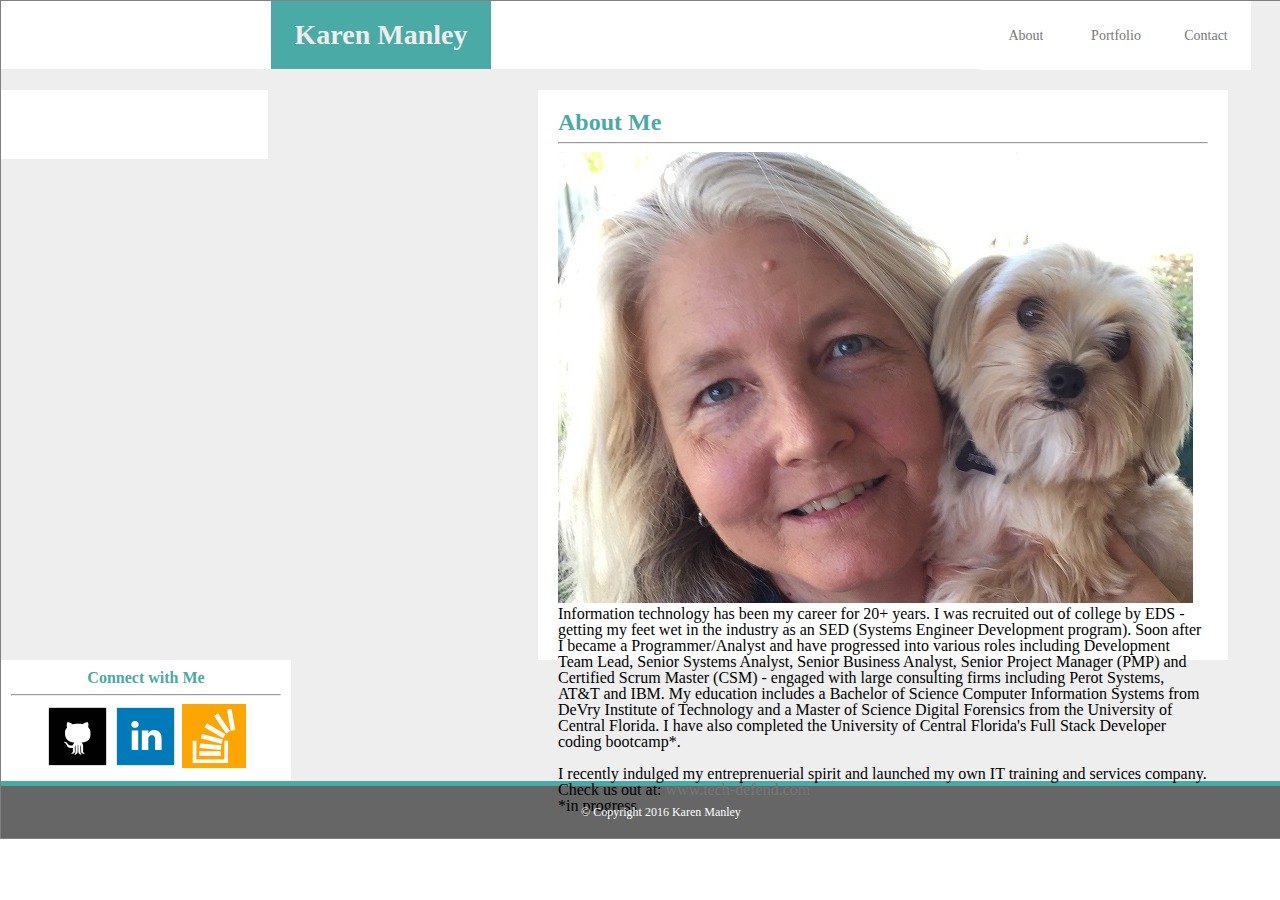
==== index.html @ 216f3c17 "fix my image" ====
<!DOCTYPE html>
<html lang="en">

<head>
    <meta charset="UTF-8">
    <meta name="viewport" content="width=device-width, initial-scale=1.0">
    <meta http-equiv="X-UA-Compatible" content="ie=edge">
    <title>Portfolio</title>
    <link rel="stylesheet" type="text/css" href="assets/css/reset.css">
    <link rel="stylesheet" type="text/css" href="assets/css/style.css">
</head>

<body>

<div class="container">

    <section id="namebox">
        <h1>Karen Manley</h1>
    </section>

    <section class="navlink">
	    <a href="index.html">About</a>
    </section>

    <section class="navlink">
	    <a href="portfolio.html">Portfolio</a>
    </section>

    <section class="navlink">
	    <a href="contact.html">Contact</a>
    </section>
  
<section id="whitebox">
</section>

<section id="bigbox">
	<h2>About Me</h2>
    <hr class="bigline">

    <!-- START - COPY PASTE FROM MyBio project -->

<section id="main-bio">

             <img id="bio-image" src="assets/images/Karen and Puddin-cropped.jpg" alt="Karen Manley">

             <p>Information technology has been my career for 20+ years.  I was recruited
                 out of college by EDS - getting my feet wet in the industry as an SED
                 (Systems Engineer Development program).  Soon after I became a Programmer/Analyst
                 and have progressed into various roles including Development Team Lead, 
                 Senior Systems Analyst, Senior Business Analyst, Senior Project Manager (PMP)
                 and Certified Scrum Master (CSM) - engaged with large consulting firms
                 including Perot Systems, AT&T and IBM.

                 My education includes a Bachelor of Science Computer Information Systems from 
                 DeVry Institute of Technology and a Master of Science Digital Forensics from the
                 University of Central Florida.  I have also completed the University of Central
                 Florida's Full Stack Developer coding bootcamp*.
             </p>
             <br>
             <p>
                 I recently indulged my entreprenuerial spirit and launched my own IT training and
                 services company.  Check us out at: <a href="http://www.tech-defend.com">www.tech-defend.com</a>
            </p>
            <p>*in progress</p>
       
        </section>


    <!-- END - COPY PASTE FROM MyBio project -->

</section>

<section id="littlebox">
    <h3>Connect with Me</h3>
        <hr id="littleline">
        <a href="https://github.com/kjaneem">
                <img class="littleimage" src="assets/images/github_square_black-128.png"
                     	alt="Githubcom.com">
        </a>
        <a href="https://linkedin.com/in/KarenManleyPMP">
                <img class="littleimage" src="assets/images/linkedin_square_color-128.png"
                    	alt="LinkedIn.com">
        </a>
            <a href="https://stackexchange.com/users/106835565/karen-manley">
                <img class="littleimage" src="assets/images/stackoverflow.png"
                    	alt="StackOverflow.com">
        </a>
    </section>

<footer>&copy; Copyright 2016 Karen Manley</footer>

</div>
</body>
</html>
---- assets/css/style.css ----
.container {
    	width: 100%;
   	    border: 1px solid gray;
        background: #eee;
        /*font-family: 'Arial', 'Helvetica Neue', Helvetica, sans-serif;*/
}

#namebox {
   	background-color: #ffffff;
   	clear: left;
   	text-align: center;	
    margin: 0;
    margin-bottom: 20px;
    width: 980px;
    float: left;
}

h1 {
	color: #eee;
	font-family: 'Georgia', Times, "Times New Roman", serif;
	padding: 20px 0;
	font-size: 28px;
	background: #4aaaa5;
	width: 220px;
	margin: 0;
	margin-left: 270px;
  font-weight: bold;
}

h2 {
    color: #4aaaa5;
    font-family: 'Georgia', Times, "Times New Roman", serif;
    font-weight: bold;
    font-size: 24px;

}

h3 {
    color: #4aaaa5;
    font-family: 'Georgia', Times, "Times New Roman", serif;
}

.navlink {
    background-color: #ffffff;
    margin: 0;
    width: 90px;
    padding-top: 27.6px;
    padding-right: 0;
    padding-bottom: 27.6px;
    padding-left: 0;
    float: left;
    margin-bottom: 20px;
    color: #eee;
    text-align: center;
    font-size: 14px;
}

#whitebox {
    background-color: #ffffff;
    width: 267px;
    padding-top: 34.4px;
    padding-bottom: 34.4px;
    float: left;
    margin-bottom: 20px;
    margin-left: 0;
    margin-right: 0;
}

a {
    color: #777777;
    text-decoration: none;
}

/*
h2 {
    color: #4aaaa5;
    font-family: 'Georgia', Times, "Times New Roman", serif;
}

h3 {
    color: #4aaaa5;
    font-family: 'Georgia', Times, "Times New Roman", serif;
}
*/

hr {
    width: "90%";
    align: center;
}

#bigbox {
    float: left;
    width: 650px;
    background: #ffffff;
    height: 530px;
    padding: 20px;
    margin-left: 270px;
    margin-right: 20px;

}

#littlebox {
    float: left;
    width: 270px;
    background: #ffffff;
    padding: 10px;
    text-align: center;
    font-weight: bold;
}

#bigline {
    size: "8";
}

#littleline {
    size: "4";
}

.littleimage {
    width: 64px;
    height: 64px;
}

footer {
    padding: 20px;
    color: #ffffff;
    background-color: #666666;
    clear: left;
    text-align: center;
  	border-top: solid #4aaaa5 5px;
  	width: 100%;
  	font-size: 12px;
}
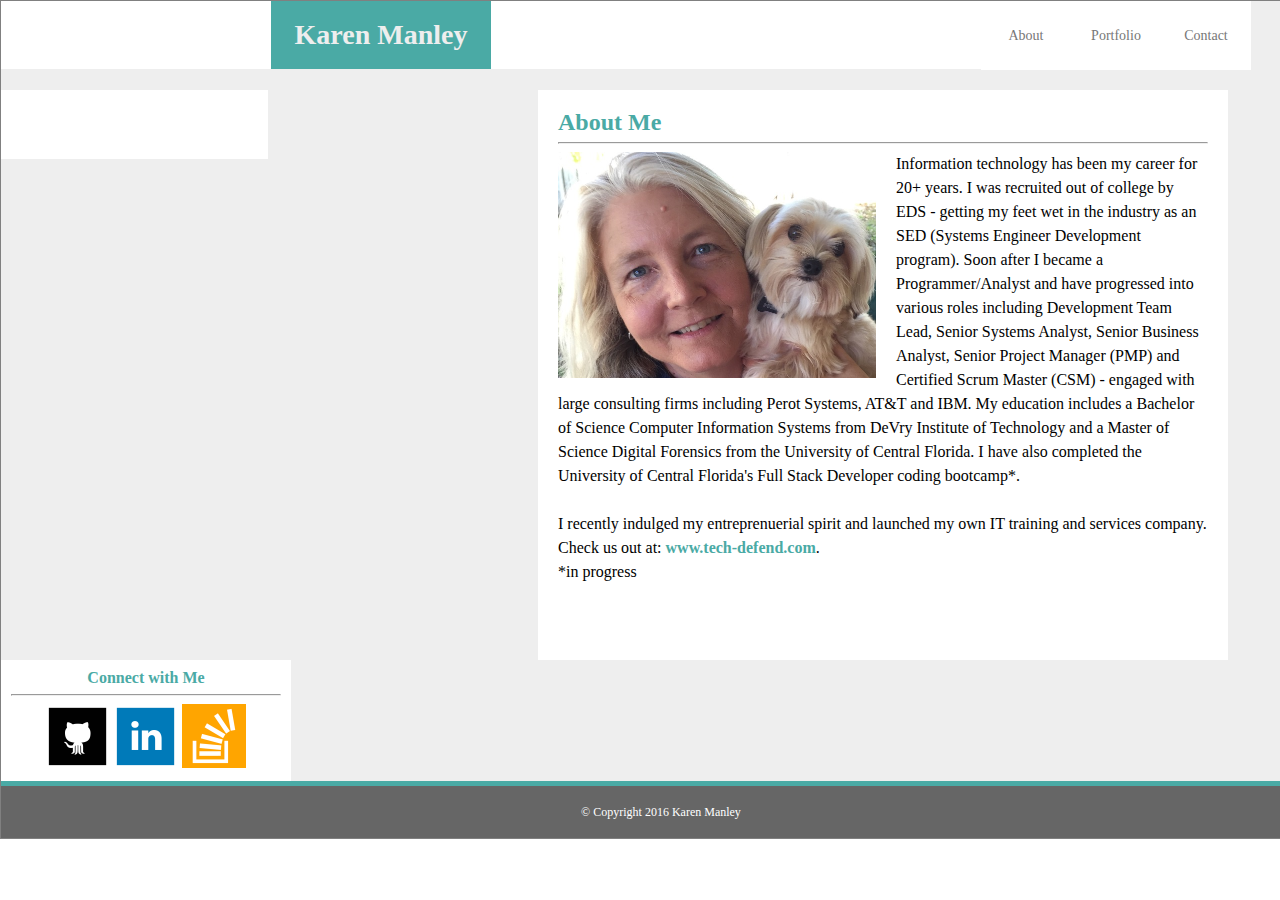
==== commit 4e8dc885: "polish About Me page" ====
--- a/index.html
+++ b/index.html
@@ -59,7 +59,7 @@
              <br>
              <p>
                  I recently indulged my entreprenuerial spirit and launched my own IT training and
-                 services company.  Check us out at: <a href="http://www.tech-defend.com">www.tech-defend.com</a>
+                 services company.  Check us out at: <a id="mylink" href="http://www.tech-defend.com">www.tech-defend.com</a>.
             </p>
             <p>*in progress</p>
        
--- a/assets/css/style.css
+++ b/assets/css/style.css
@@ -71,18 +71,6 @@
     text-decoration: none;
 }
 
-/*
-h2 {
-    color: #4aaaa5;
-    font-family: 'Georgia', Times, "Times New Roman", serif;
-}
-
-h3 {
-    color: #4aaaa5;
-    font-family: 'Georgia', Times, "Times New Roman", serif;
-}
-*/
-
 hr {
     width: "90%";
     align: center;
@@ -112,6 +100,22 @@
     size: "8";
 }
 
+#main-bio {
+    line-height: 1.5;
+}
+
+#bio-image {
+    float: left;
+    width: 318px;
+    height: 226px;
+    margin-right: 20px;
+}
+
+#mylink {
+    color: #4aaaa5;
+    font-weight: bold;
+}
+
 #littleline {
     size: "4";
 }
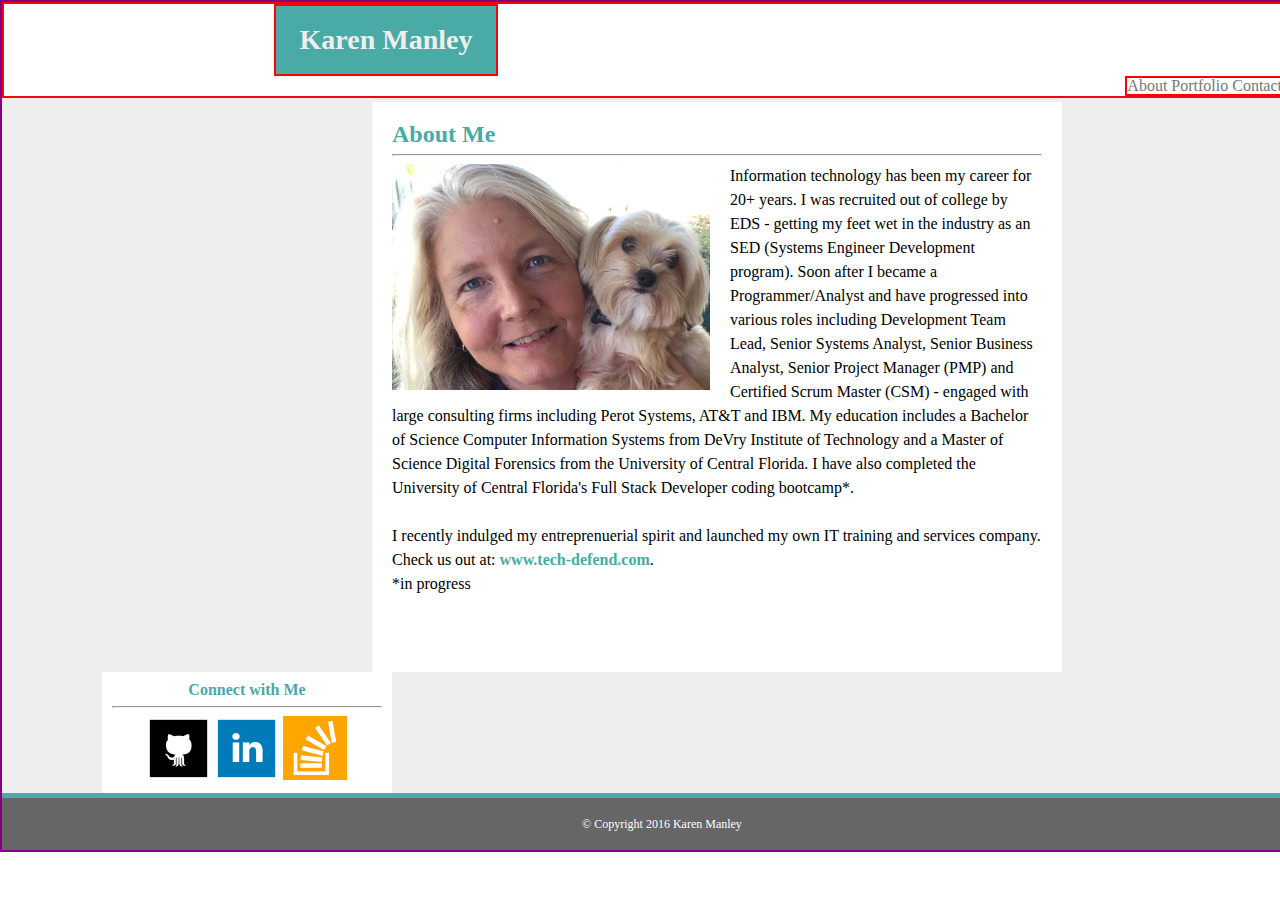
==== commit 1cf96307: "update" ====
--- a/index.html
+++ b/index.html
@@ -5,7 +5,7 @@
     <meta charset="UTF-8">
     <meta name="viewport" content="width=device-width, initial-scale=1.0">
     <meta http-equiv="X-UA-Compatible" content="ie=edge">
-    <title>Portfolio</title>
+    <title>About Me</title>
     <link rel="stylesheet" type="text/css" href="assets/css/reset.css">
     <link rel="stylesheet" type="text/css" href="assets/css/style.css">
 </head>
@@ -14,24 +14,19 @@
 
 <div class="container">
 
-    <section id="namebox">
-        <h1>Karen Manley</h1>
-    </section>
+<div id="namelinkshdr">
 
-    <section class="navlink">
-	    <a href="index.html">About</a>
-    </section>
+    <h1>Karen Manley</h1>
 
-    <section class="navlink">
-	    <a href="portfolio.html">Portfolio</a>
-    </section>
+    <div id="links">
+        <a href="index.html">About</a>
+        <a href="portfolio.html">Portfolio</a>
+        <a href="contact.html">Contact</a>
+    </div>
 
-    <section class="navlink">
-	    <a href="contact.html">Contact</a>
-    </section>
-  
-<section id="whitebox">
-</section>
+</div>
+
+<div id="maincontent">
 
 <section id="bigbox">
 	<h2>About Me</h2>
@@ -87,6 +82,8 @@
         </a>
     </section>
 
+</div> <!-- end maincontent -->
+
 <footer>&copy; Copyright 2016 Karen Manley</footer>
 
 </div>
--- a/assets/css/style.css
+++ b/assets/css/style.css
@@ -1,30 +1,40 @@
 .container {
     	width: 100%;
-   	    border: 1px solid gray;
+   	    border: 2px solid purple;
         background: #eee;
-        /*font-family: 'Arial', 'Helvetica Neue', Helvetica, sans-serif;*/
 }
 
-#namebox {
+#namelinkshdr {
    	background-color: #ffffff;
-   	clear: left;
-   	text-align: center;	
+    text-align: center;	
     margin: 0;
-    margin-bottom: 20px;
-    width: 980px;
+    /*margin-bottom: 20px;*/
+    width: 100%;
     float: left;
+    border: 2px solid red;
 }
 
 h1 {
 	color: #eee;
 	font-family: 'Georgia', Times, "Times New Roman", serif;
-	padding: 20px 0;
 	font-size: 28px;
+    padding: 20px 0px;
 	background: #4aaaa5;
 	width: 220px;
-	margin: 0;
 	margin-left: 270px;
-  font-weight: bold;
+    font-weight: bold;
+    border: 2px solid red;
+}
+
+#links {
+    float: right;
+    margin-left: 20px;
+    border: 2px solid red;
+}
+
+#maincontent {
+    background: #777777;
+    margin: 100px;
 }
 
 h2 {
@@ -42,16 +52,11 @@
 
 .navlink {
     background-color: #ffffff;
-    margin: 0;
-    width: 90px;
     padding-top: 27.6px;
     padding-right: 0;
     padding-bottom: 27.6px;
     padding-left: 0;
-    float: left;
-    margin-bottom: 20px;
     color: #eee;
-    text-align: center;
     font-size: 14px;
 }
 
@@ -77,6 +82,17 @@
 }
 
 #bigbox {
+    float: left;
+    width: 650px;
+    background: #ffffff;
+    height: 530px;
+    padding: 20px;
+    margin-left: 270px;
+    margin-right: 20px;
+
+}
+
+#port-bigbox {
     float: left;
     width: 650px;
     background: #ffffff;
@@ -116,6 +132,30 @@
     font-weight: bold;
 }
 
+/* BEGIN - Portfolio pics table */
+#picstable {
+    float: left;
+    width: 100%;
+    height: 100%;
+}
+
+tr {
+    width: 33.33%;
+}
+
+td {
+    width: 50%;
+}
+
+#det-image {
+   float: left;
+    width: 25%;
+    height: 25%;
+    margin-right: 5px;
+}
+
+/* END - Portfolio pics table */
+
 #littleline {
     size: "4";
 }
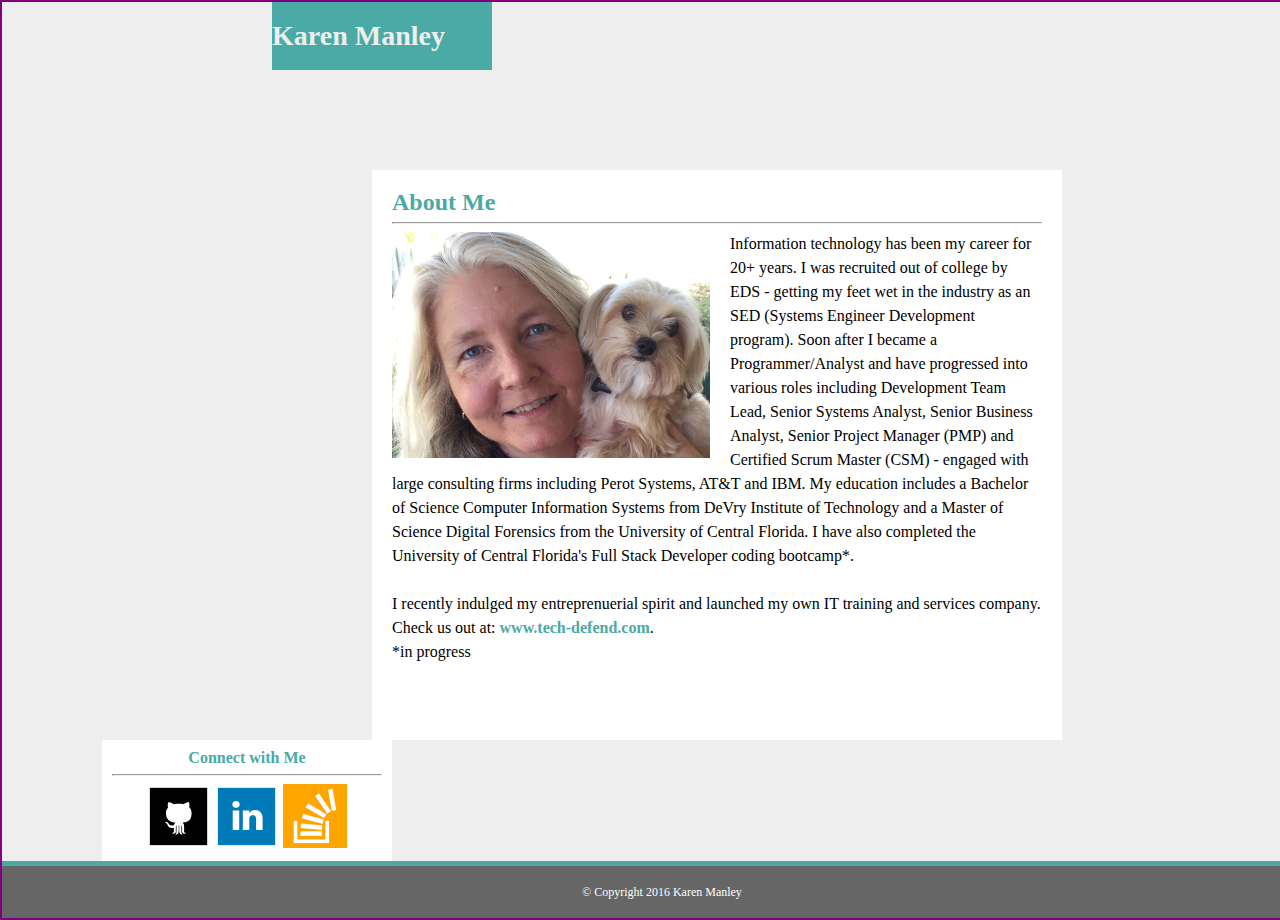
==== commit 811432de: "last chance" ====
--- a/index.html
+++ b/index.html
@@ -17,12 +17,13 @@
 <div id="namelinkshdr">
 
     <h1>Karen Manley</h1>
-
+<!--
     <div id="links">
         <a href="index.html">About</a>
         <a href="portfolio.html">Portfolio</a>
         <a href="contact.html">Contact</a>
     </div>
+ -->
 
 </div>
 
--- a/assets/css/style.css
+++ b/assets/css/style.css
@@ -4,14 +4,8 @@
         background: #eee;
 }
 
-#namelinkshdr {
-   	background-color: #ffffff;
-    text-align: center;	
-    margin: 0;
-    /*margin-bottom: 20px;*/
-    width: 100%;
-    float: left;
-    border: 2px solid red;
+.container-fluid {
+    
 }
 
 h1 {
@@ -23,13 +17,11 @@
 	width: 220px;
 	margin-left: 270px;
     font-weight: bold;
-    border: 2px solid red;
 }
 
 #links {
     float: right;
     margin-left: 20px;
-    border: 2px solid red;
 }
 
 #maincontent {
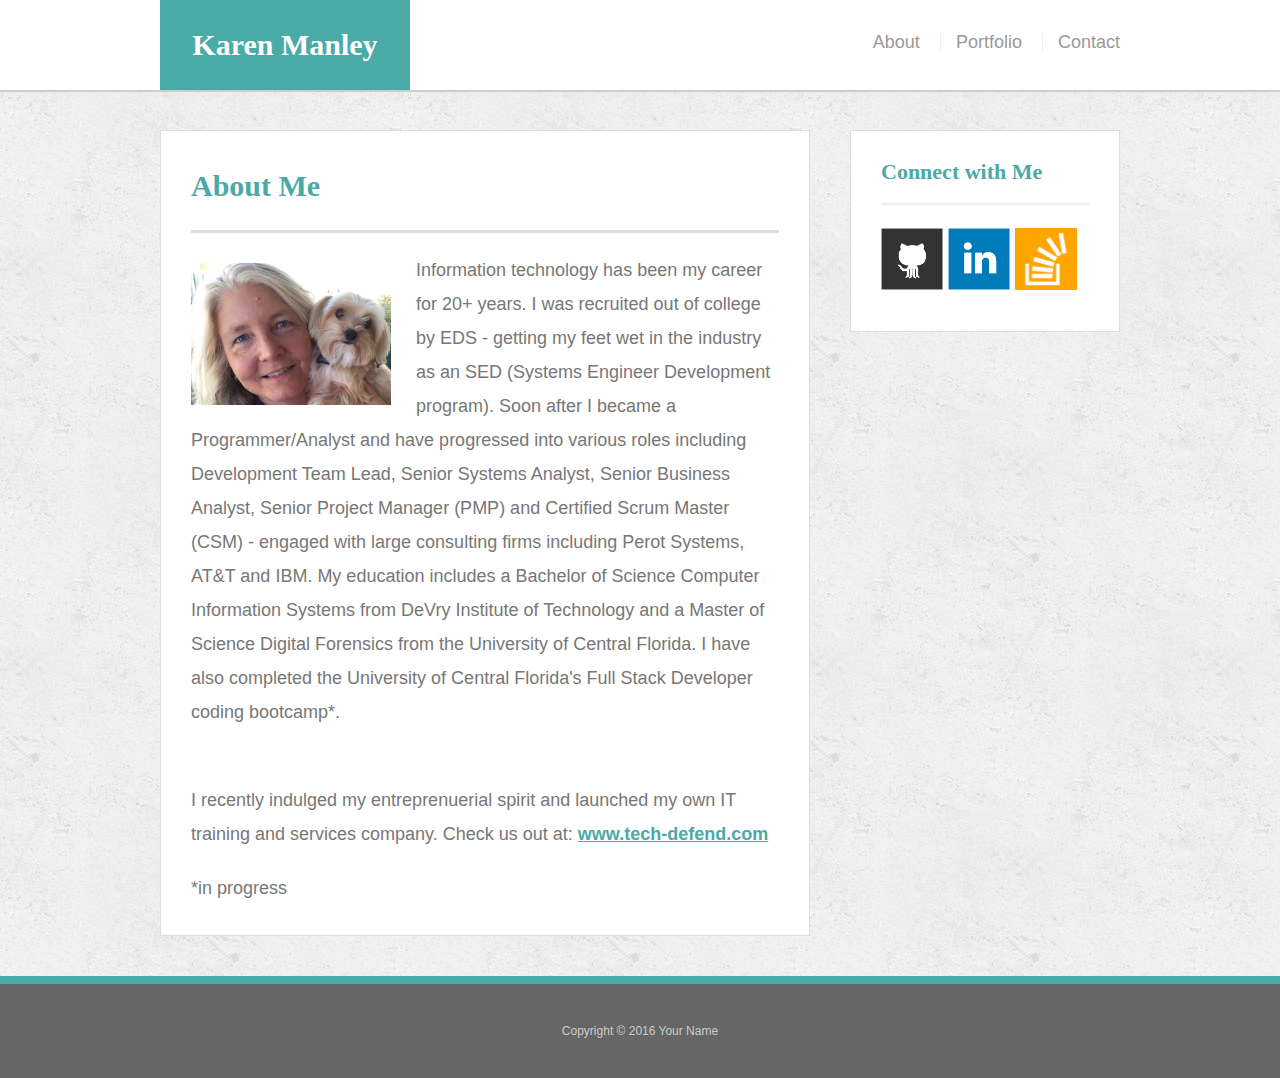
==== commit 01f79cf6: "upload solution" ====
--- a/index.html
+++ b/index.html
@@ -1,45 +1,33 @@
-<!DOCTYPE html>
-<html lang="en">
+<!doctype html>
+<html lang="en-us">
 
 <head>
-    <meta charset="UTF-8">
-    <meta name="viewport" content="width=device-width, initial-scale=1.0">
-    <meta http-equiv="X-UA-Compatible" content="ie=edge">
-    <title>About Me</title>
-    <link rel="stylesheet" type="text/css" href="assets/css/reset.css">
-    <link rel="stylesheet" type="text/css" href="assets/css/style.css">
+  <meta charset="UTF-8">
+  <title>About | Karen Manley</title>
+  <link rel="stylesheet" type="text/css" href="assets/css/reset.css">
+  <link rel="stylesheet" type="text/css" href="assets/css/style.css">
 </head>
 
 <body>
 
-<div class="container">
-
-<div id="namelinkshdr">
-
-    <h1>Karen Manley</h1>
-<!--
-    <div id="links">
+  <header id="masthead">
+    <div class="container">
+      <a href="index.html" id="logo">Karen Manley</a>
+      <nav>
         <a href="index.html">About</a>
         <a href="portfolio.html">Portfolio</a>
         <a href="contact.html">Contact</a>
+      </nav>
     </div>
- -->
+  </header>
 
-</div>
+  <div id="main-container" class="container">
+    <section class="main-section">
+      <h1>About Me</h1>
 
-<div id="maincontent">
+      <img src="assets/images/Karen and Puddin-cropped.jpg" class="auth-image" alt="Your Name">
 
-<section id="bigbox">
-	<h2>About Me</h2>
-    <hr class="bigline">
-
-    <!-- START - COPY PASTE FROM MyBio project -->
-
-<section id="main-bio">
-
-             <img id="bio-image" src="assets/images/Karen and Puddin-cropped.jpg" alt="Karen Manley">
-
-             <p>Information technology has been my career for 20+ years.  I was recruited
+      <p>Information technology has been my career for 20+ years.  I was recruited
                  out of college by EDS - getting my feet wet in the industry as an SED
                  (Systems Engineer Development program).  Soon after I became a Programmer/Analyst
                  and have progressed into various roles including Development Team Lead, 
@@ -55,38 +43,28 @@
              <br>
              <p>
                  I recently indulged my entreprenuerial spirit and launched my own IT training and
-                 services company.  Check us out at: <a id="mylink" href="http://www.tech-defend.com">www.tech-defend.com</a>.
+                 services company.  Check us out at: <a id="techdeflink" href="http://www.tech-defend.com">www.tech-defend.com</a>
             </p>
             <p>*in progress</p>
-       
-        </section>
 
-
-    <!-- END - COPY PASTE FROM MyBio project -->
-
-</section>
-
-<section id="littlebox">
-    <h3>Connect with Me</h3>
-        <hr id="littleline">
-        <a href="https://github.com/kjaneem">
-                <img class="littleimage" src="assets/images/github_square_black-128.png"
-                     	alt="Githubcom.com">
-        </a>
-        <a href="https://linkedin.com/in/KarenManleyPMP">
-                <img class="littleimage" src="assets/images/linkedin_square_color-128.png"
-                    	alt="LinkedIn.com">
-        </a>
-            <a href="https://stackexchange.com/users/106835565/karen-manley">
-                <img class="littleimage" src="assets/images/stackoverflow.png"
-                    	alt="StackOverflow.com">
-        </a>
     </section>
 
-</div> <!-- end maincontent -->
+    <section class="sidebar">
+      <div id="connect">
+        <h2>Connect with Me</h2>
 
-<footer>&copy; Copyright 2016 Karen Manley</footer>
+        <a href="#"><img src="assets/images/github-128.png" class="social" alt="GitHub" /></a>
+        <a href="#"><img src="assets/images/linkedin-128.png" class="social" alt="LinkedIn" /></a>
+        <a href="#"><img src="assets/images/stackoverflow-128.png" class="social" alt="Stack Overflow" /></a>
+      </div>
+    </section>
+  </div>
 
-</div>
+  <footer>
+    <div class="container">
+      Copyright &copy; 2016 Your Name
+    </div>
+  </footer>
 </body>
-</html>
+
+</html>--- a/assets/css/style.css
+++ b/assets/css/style.css
@@ -1,169 +1,244 @@
+body {
+  font-family: Arial, "Helvetica Neue", Helvetica, sans-serif;
+  font-size: 18px;
+  line-height: 34px;
+  color: #777;
+  background: url("../images/concrete_seamless.png");
+}
+
+* {
+  box-sizing: border-box;
+}
+
+/* general */
+
 .container {
-    	width: 100%;
-   	    border: 2px solid purple;
-        background: #eee;
-}
-
-.container-fluid {
-    
+  width: 100%;
+  max-width: 960px;
+  margin: 0 auto;
+  clear: both;
+}
+
+h1,
+h2,
+h3,
+p {
+  margin-bottom: 20px;
+}
+
+p:last-child {
+  margin-bottom: 0;
+}
+
+h1,
+h2,
+h3 {
+  font-family: Georgia, Times, "Times New Roman", serif;
+  font-weight: 700;
+  color: #4aaaa5;
 }
 
 h1 {
-	color: #eee;
-	font-family: 'Georgia', Times, "Times New Roman", serif;
-	font-size: 28px;
-    padding: 20px 0px;
-	background: #4aaaa5;
-	width: 220px;
-	margin-left: 270px;
-    font-weight: bold;
-}
-
-#links {
-    float: right;
-    margin-left: 20px;
-}
-
-#maincontent {
-    background: #777777;
-    margin: 100px;
-}
-
-h2 {
-    color: #4aaaa5;
-    font-family: 'Georgia', Times, "Times New Roman", serif;
-    font-weight: bold;
-    font-size: 24px;
-
-}
-
+  padding-bottom: 20px;
+  font-size: 30px;
+  line-height: 49px;
+  border-bottom: 3px solid #ddd;
+}
+
+h2,
 h3 {
-    color: #4aaaa5;
-    font-family: 'Georgia', Times, "Times New Roman", serif;
-}
-
-.navlink {
-    background-color: #ffffff;
-    padding-top: 27.6px;
-    padding-right: 0;
-    padding-bottom: 27.6px;
-    padding-left: 0;
-    color: #eee;
-    font-size: 14px;
-}
-
-#whitebox {
-    background-color: #ffffff;
-    width: 267px;
-    padding-top: 34.4px;
-    padding-bottom: 34.4px;
-    float: left;
-    margin-bottom: 20px;
-    margin-left: 0;
-    margin-right: 0;
-}
-
-a {
-    color: #777777;
-    text-decoration: none;
-}
-
-hr {
-    width: "90%";
-    align: center;
-}
-
-#bigbox {
-    float: left;
-    width: 650px;
-    background: #ffffff;
-    height: 530px;
-    padding: 20px;
-    margin-left: 270px;
-    margin-right: 20px;
-
-}
-
-#port-bigbox {
-    float: left;
-    width: 650px;
-    background: #ffffff;
-    height: 530px;
-    padding: 20px;
-    margin-left: 270px;
-    margin-right: 20px;
-
-}
-
-#littlebox {
-    float: left;
-    width: 270px;
-    background: #ffffff;
-    padding: 10px;
-    text-align: center;
-    font-weight: bold;
-}
-
-#bigline {
-    size: "8";
-}
-
-#main-bio {
-    line-height: 1.5;
-}
-
-#bio-image {
-    float: left;
-    width: 318px;
-    height: 226px;
-    margin-right: 20px;
-}
-
-#mylink {
-    color: #4aaaa5;
-    font-weight: bold;
-}
-
-/* BEGIN - Portfolio pics table */
-#picstable {
-    float: left;
-    width: 100%;
-    height: 100%;
-}
-
-tr {
-    width: 33.33%;
-}
-
-td {
-    width: 50%;
-}
-
-#det-image {
-   float: left;
-    width: 25%;
-    height: 25%;
-    margin-right: 5px;
-}
-
-/* END - Portfolio pics table */
-
-#littleline {
-    size: "4";
-}
-
-.littleimage {
-    width: 64px;
-    height: 64px;
-}
+  font-size: 22px;
+}
+
+/* header */
+
+#masthead {
+  position: fixed;
+  z-index: 99;
+  width: 100%;
+  margin: 0 0 30px;
+  overflow: auto;
+  color: #fff;
+  background: #fff;
+  border-bottom: 2px solid #ccc;
+}
+
+#logo {
+  float: left;
+  width: 250px;
+  height: 90px;
+  font-family: Georgia, Times, "Times New Roman", serif;
+  font-size: 30px;
+  font-weight: 700;
+  line-height: 90px;
+  color: #fff;
+  text-align: center;
+  text-decoration: none;
+  background: #4aaaa5;
+}
+
+nav {
+  float: right;
+  margin-top: 25px;
+}
+
+nav a {
+  display: inline-block;
+  padding-left: 15px;
+  margin-left: 15px;
+  line-height: 18px;
+  color: #999;
+  text-decoration: none;
+  border-left: 1px solid #efefef;
+}
+
+nav a:first-child {
+  border-left: 0 none;
+}
+
+/* footer */
 
 footer {
-    padding: 20px;
-    color: #ffffff;
-    background-color: #666666;
-    clear: left;
-    text-align: center;
-  	border-top: solid #4aaaa5 5px;
-  	width: 100%;
-  	font-size: 12px;
-}+  padding: 30px 0;
+  clear: both;
+  font-size: 12px;
+  color: #fff;
+  color: #ccc;
+  text-align: center;
+  background: #666;
+  border-top: 8px solid #4aaaa5;
+}
+
+/* sidebar */
+
+.sidebar {
+  float: right;
+  width: 100%;
+  max-width: 270px;
+  padding: 30px;
+  margin-bottom: 20px;
+  background: #fff;
+  border: 1px solid #ddd;
+}
+
+h3,
+.sidebar h2 {
+  padding-bottom: 20px;
+  margin-bottom: 15px;
+  line-height: 22px;
+  border-bottom: 2px solid #eee;
+}
+
+.social {
+  width: 62px;
+  height: 62px;
+  margin-top: 8px;
+  margin-right: 5px;
+}
+
+.social:last-child {
+  margin-right: 0;
+}
+
+/* main */
+
+#main-container {
+  padding-top: 130px;
+}
+
+.main-section {
+  float: left;
+  width: 100%;
+  max-width: 650px;
+  padding: 30px;
+  margin: 0 0 40px;
+  background: #fff;
+  border: 1px solid #ddd;
+}
+
+/* portfolio page */
+
+.work {
+  position: relative;
+  float: left;
+  width: 274px;
+  margin: 20px 0 25px;
+  overflow: auto;
+}
+
+.work:nth-child(even) {
+  margin-right: 40px;
+}
+
+.work img {
+  width: 100%;
+  border: 0 none;
+  opacity: 0.8;
+}
+
+.work h3 {
+  position: absolute;
+  bottom: 20px;
+  width: 100%;
+  padding: 15px;
+  margin-bottom: 0;
+  font-weight: 300;
+  line-height: 30px;
+  color: #fff;
+  text-align: center;
+  background: #4aaaa5;
+  border-bottom: 0;
+}
+
+.auth-image {
+  float: left;
+  width: 200px;
+  height: auto;
+  margin-top: 10px;
+  margin-right: 25px;
+}
+
+/* contact page */
+
+#contact-form ul {
+  margin-bottom: 20px;
+}
+
+#contact-form li {
+  margin-bottom: 10px;
+}
+
+label,
+input[type=text],
+input[type=email],
+textarea {
+  display: block;
+  width: 100%;
+}
+
+input[type=text],
+input[type=email],
+textarea {
+  height: 35px;
+  padding: 0 10px;
+  font-size: 14px;
+  border: 1px solid #ddd;
+}
+
+textarea {
+  height: 200px;
+}
+
+input[type=submit] {
+  padding: 10px 30px;
+  font-size: 18px;
+  color: #fff;
+  cursor: pointer;
+  background: #4aaaa5;
+  border: 0 none;
+}
+
+#techdeflink {
+  color: #4aaaa5;
+  font-weight: bold;
+}
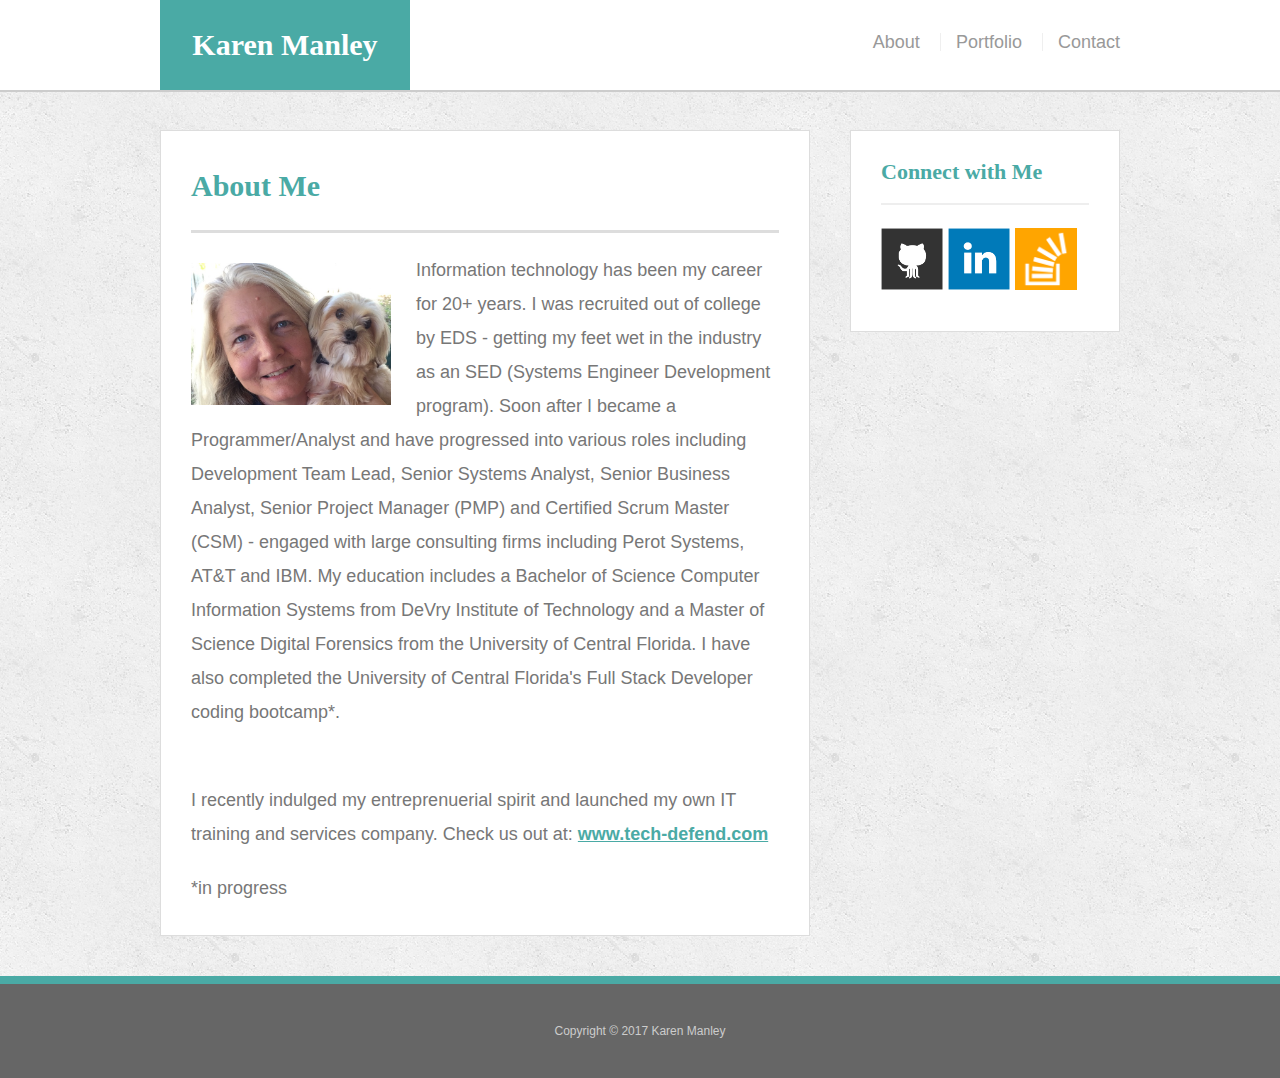
==== commit 3dbfcc49: "update files with my name" ====
--- a/index.html
+++ b/index.html
@@ -62,7 +62,7 @@
 
   <footer>
     <div class="container">
-      Copyright &copy; 2016 Your Name
+      Copyright &copy; 2017 Karen Manley
     </div>
   </footer>
 </body>
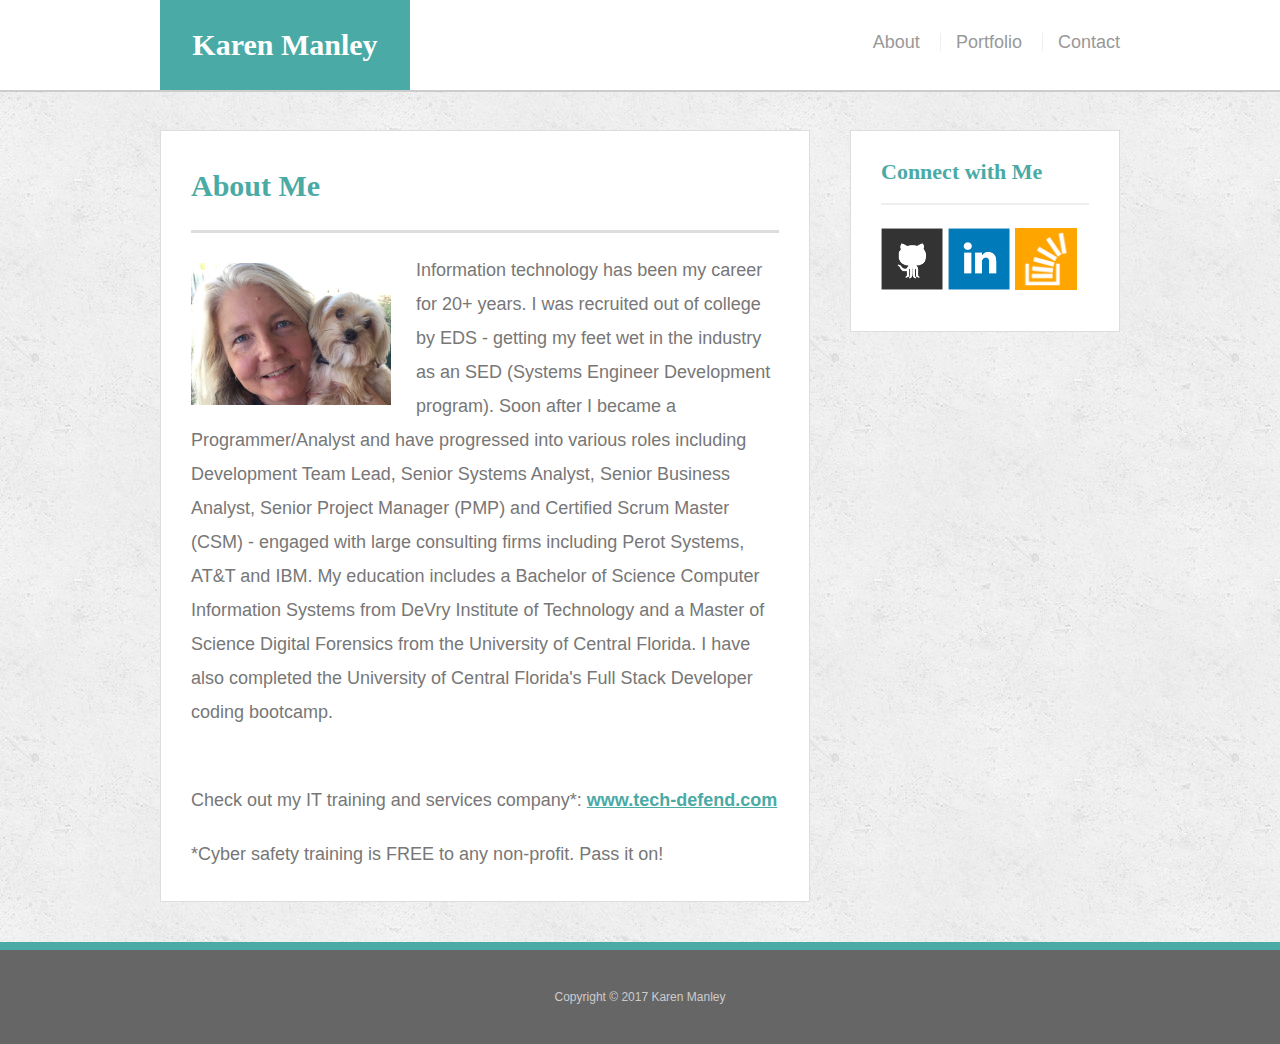
==== commit d0c7d18c: "fixes" ====
--- a/index.html
+++ b/index.html
@@ -38,14 +38,14 @@
                  My education includes a Bachelor of Science Computer Information Systems from 
                  DeVry Institute of Technology and a Master of Science Digital Forensics from the
                  University of Central Florida.  I have also completed the University of Central
-                 Florida's Full Stack Developer coding bootcamp*.
+                 Florida's Full Stack Developer coding bootcamp.
              </p>
              <br>
              <p>
-                 I recently indulged my entreprenuerial spirit and launched my own IT training and
-                 services company.  Check us out at: <a id="techdeflink" href="http://www.tech-defend.com">www.tech-defend.com</a>
+                 Check out my IT training and services company*: 
+                 <a id="techdeflink" href="http://www.tech-defend.com">www.tech-defend.com</a>
             </p>
-            <p>*in progress</p>
+            <p>*Cyber safety training is FREE to any non-profit.  Pass it on!</p>
 
     </section>
 
@@ -53,9 +53,9 @@
       <div id="connect">
         <h2>Connect with Me</h2>
 
-        <a href="#"><img src="assets/images/github-128.png" class="social" alt="GitHub" /></a>
-        <a href="#"><img src="assets/images/linkedin-128.png" class="social" alt="LinkedIn" /></a>
-        <a href="#"><img src="assets/images/stackoverflow-128.png" class="social" alt="Stack Overflow" /></a>
+        <a href="https://github.com/kjaneem"><img src="assets/images/github-128.png" class="social" alt="GitHub" /></a>
+        <a href="https://www.linkedin.com/in/karenmanleypmp/"><img src="assets/images/linkedin-128.png" class="social" alt="LinkedIn" /></a>
+        <a href="https://stackoverflow.com/users/7864801/karen-manley"><img src="assets/images/stackoverflow-128.png" class="social" alt="Stack Overflow" /></a>
       </div>
     </section>
   </div>
